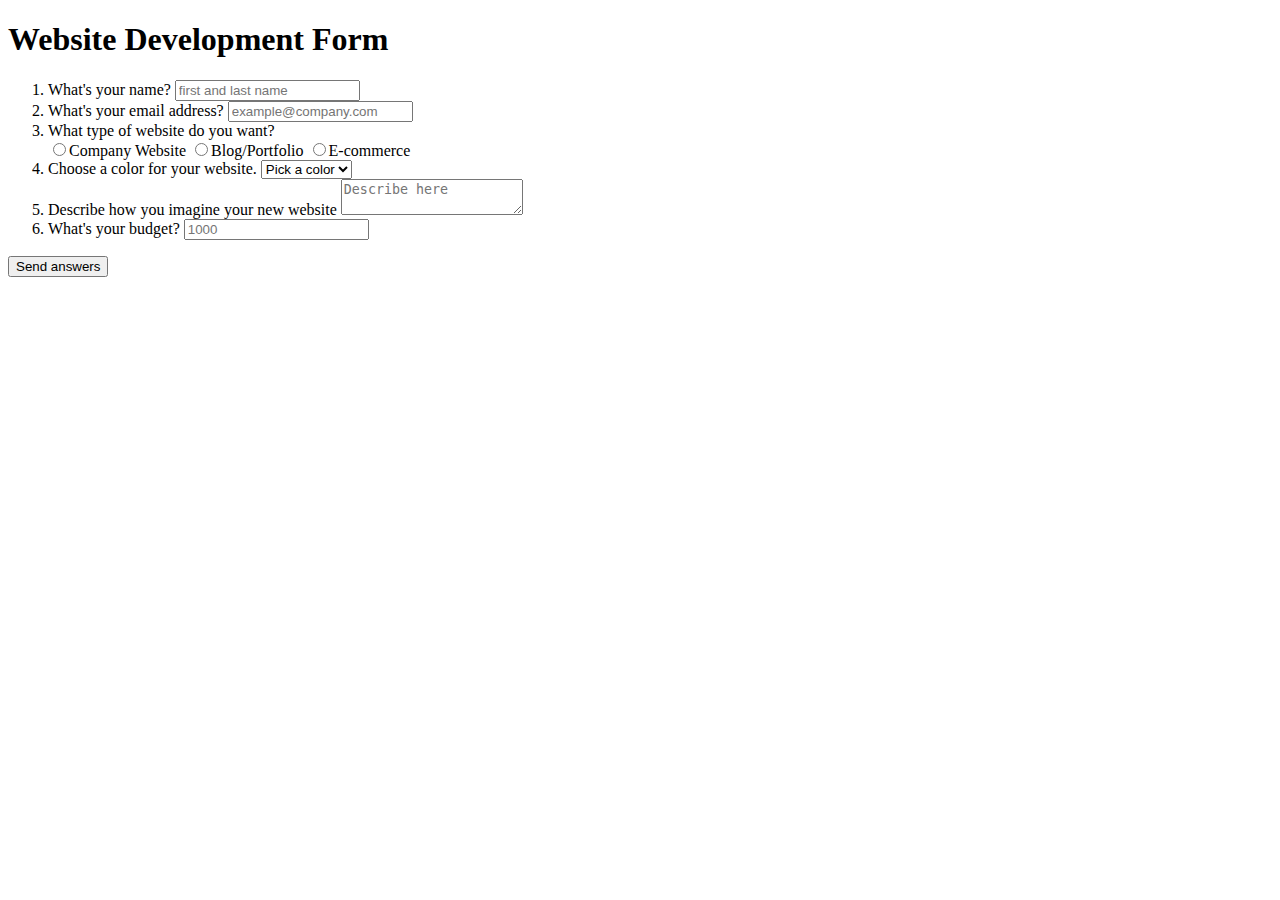
==== Hireme/index.html @ 50fa2ed2 "linking pages" ====
<!DOCTYPE html>
<html lang="en" class="no-js">
	<head>
		<meta charset="UTF-8" />
		<meta http-equiv="X-UA-Compatible" content="IE=edge"> 
		<meta name="viewport" content="width=device-width, initial-scale=1"> 
		<title>Hire Renice</title>
		<meta name="description" content="Fullscreen Form Interface: A distraction-free form concept with fancy animations" />
		<meta name="keywords" content="fullscreen form, css animations, distraction-free, web design" />
		<meta name="author" content="Codrops" />
		<link rel="shortcut icon" href="../favicon.ico">
		<link rel="stylesheet" type="text/css" href="css/normalize.css" />
		<link rel="stylesheet" type="text/css" href="css/demo.css" />
		<link rel="stylesheet" type="text/css" href="css/component.css" />
		<link rel="stylesheet" type="text/css" href="css/cs-select.css" />
		<link rel="stylesheet" type="text/css" href="css/cs-skin-boxes.css" />
		<script src="js/modernizr.custom.js"></script>
	</head>
	<body>
		<div class="container">

			<div class="fs-form-wrap" id="fs-form-wrap">
				<div class="fs-title">
					<h1>Website Development Form</h1>
					<!-- <div class="codrops-top">
						<a class="codrops-icon codrops-icon-prev" href="http://tympanus.net/Development/NotificationStyles/"><span>Previous Demo</span></a>
						<a class="codrops-icon codrops-icon-drop" href="http://tympanus.net/codrops/?p=19520"><span>Back to the Codrops Article</span></a>
						<a class="codrops-icon codrops-icon-info" href="#"><span>This is a demo for a fullscreen form</span></a>
					</div>
				</div> -->
				<form id="myform" class="fs-form fs-form-full" autocomplete="off">
					<ol class="fs-fields">
						<li>
							<label class="fs-field-label fs-anim-upper" for="q1">What's your name?</label>
							<input class="fs-anim-lower" id="q1" name="q1" type="text" placeholder="first and last name" required/>
						</li>
						<li>
							<label class="fs-field-label fs-anim-upper" for="q2" data-info="We won't send you spam, we promise...">What's your email address?</label>
							<input class="fs-anim-lower" id="q2" name="q2" type="email" placeholder="example@company.com" required/>
						</li>
						<li data-input-trigger>
							<label class="fs-field-label fs-anim-upper" for="q3" data-info="This will help us know what kind of service you need">What type of website do you want?</label>
							<div class="fs-radio-group fs-radio-custom clearfix fs-anim-lower">
								<span><input id="q3b" name="q3" type="radio" value="conversion"/><label for="q3b" class="radio-conversion">Company Website</label></span>
								<span><input id="q3c" name="q3" type="radio" value="social"/><label for="q3c" class="radio-social">Blog/Portfolio</label></span>
								<span><input id="q3a" name="q3" type="radio" value="mobile"/><label for="q3a" class="radio-mobile">E-commerce</label></span>
							</div>
						</li>
						<li data-input-trigger>
							<label class="fs-field-label fs-anim-upper" data-info="We'll make sure to use it all over">Choose a color for your website.</label>
							<select class="cs-select cs-skin-boxes fs-anim-lower">
								<option value="" disabled selected>Pick a color</option>
								<option value="#588c75" data-class="color-588c75">#588c75</option>
								<option value="#b0c47f" data-class="color-b0c47f">#b0c47f</option>
								<option value="#f3e395" data-class="color-f3e395">#f3e395</option>
								<option value="#f3ae73" data-class="color-f3ae73">#f3ae73</option>
								<option value="#da645a" data-class="color-da645a">#da645a</option>
								<option value="#79a38f" data-class="color-79a38f">#79a38f</option>
								<option value="#c1d099" data-class="color-c1d099">#c1d099</option>
								<option value="#f5eaaa" data-class="color-f5eaaa">#f5eaaa</option>
								<option value="#f5be8f" data-class="color-f5be8f">#f5be8f</option>
								<option value="#e1837b" data-class="color-e1837b">#e1837b</option>
								<option value="#9bbaab" data-class="color-9bbaab">#9bbaab</option>
								<option value="#d1dcb2" data-class="color-d1dcb2">#d1dcb2</option>
								<option value="#f9eec0" data-class="color-f9eec0">#f9eec0</option>
								<option value="#f7cda9" data-class="color-f7cda9">#f7cda9</option>
								<option value="#e8a19b" data-class="color-e8a19b">#e8a19b</option>
								<option value="#bdd1c8" data-class="color-bdd1c8">#bdd1c8</option>
								<option value="#e1e7cd" data-class="color-e1e7cd">#e1e7cd</option>
								<option value="#faf4d4" data-class="color-faf4d4">#faf4d4</option>
								<option value="#fbdfc9" data-class="color-fbdfc9">#fbdfc9</option>
								<option value="#f1c1bd" data-class="color-f1c1bd">#f1c1bd</option>
							</select>
						</li>
						<li>
							<label class="fs-field-label fs-anim-upper" for="q4">Describe how you imagine your new website</label>
							<textarea class="fs-anim-lower" id="q4" name="q4" placeholder="Describe here"></textarea>
						</li>
						<li>
							<label class="fs-field-label fs-anim-upper" for="q5">What's your budget?</label>
							<input class="fs-mark fs-anim-lower" id="q5" name="q5" type="number" placeholder="1000" step="100" min="100"/>
						</li>
					</ol><!-- /fs-fields -->
					<button class="fs-submit" type="submit">Send answers</button>
				</form><!-- /fs-form -->
			</div><!-- /fs-form-wrap -->

		</div><!-- /container -->
		<script src="js/classie.js"></script>
		<script src="js/selectFx.js"></script>
		<script src="js/fullscreenForm.js"></script>
		<script>
			(function() {
				var formWrap = document.getElementById( 'fs-form-wrap' );

				[].slice.call( document.querySelectorAll( 'select.cs-select' ) ).forEach( function(el) {	
					new SelectFx( el, {
						stickyPlaceholder: false,
						onChange: function(val){
							document.querySelector('span.cs-placeholder').style.backgroundColor = val;
						}
					});
				} );

				new FForm( formWrap, {
					onReview : function() {
						classie.add( document.body, 'overview' ); // for demo purposes only
					}
				} );
			})();
		</script>
	</body>
</html>
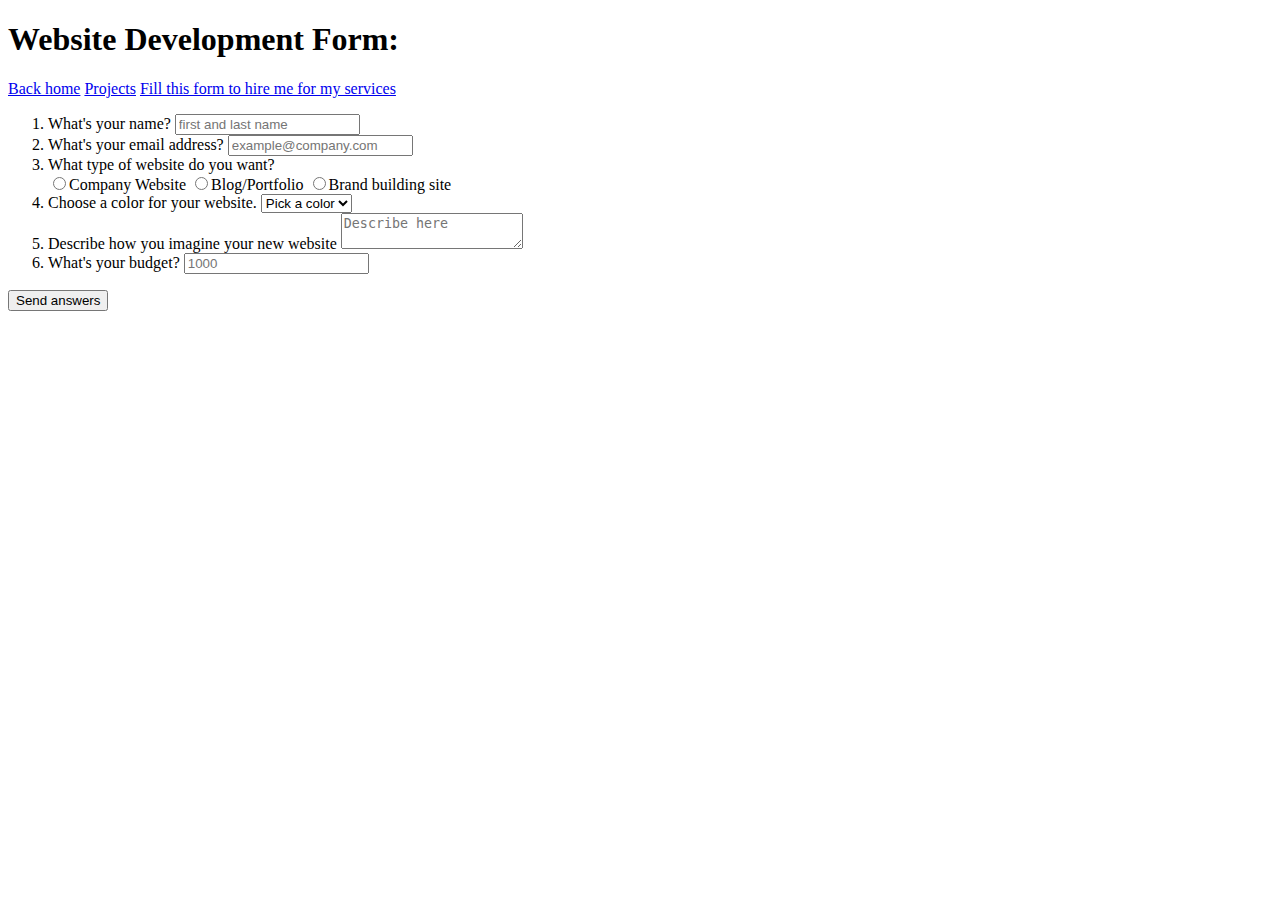
==== commit 41b60add: "updated version" ====
--- a/Hireme/index.html
+++ b/Hireme/index.html
@@ -7,7 +7,7 @@
 		<title>Hire Renice</title>
 		<meta name="description" content="Fullscreen Form Interface: A distraction-free form concept with fancy animations" />
 		<meta name="keywords" content="fullscreen form, css animations, distraction-free, web design" />
-		<meta name="author" content="Codrops" />
+		<meta name="author" content="Codrops"/>
 		<link rel="shortcut icon" href="../favicon.ico">
 		<link rel="stylesheet" type="text/css" href="css/normalize.css" />
 		<link rel="stylesheet" type="text/css" href="css/demo.css" />
@@ -21,13 +21,13 @@
 
 			<div class="fs-form-wrap" id="fs-form-wrap">
 				<div class="fs-title">
-					<h1>Website Development Form</h1>
-					<!-- <div class="codrops-top">
-						<a class="codrops-icon codrops-icon-prev" href="http://tympanus.net/Development/NotificationStyles/"><span>Previous Demo</span></a>
-						<a class="codrops-icon codrops-icon-drop" href="http://tympanus.net/codrops/?p=19520"><span>Back to the Codrops Article</span></a>
-						<a class="codrops-icon codrops-icon-info" href="#"><span>This is a demo for a fullscreen form</span></a>
+					<h1>Website Development Form:</h1>
+					<div class="codrops-top">
+						<a class="codrops-icon codrops-icon-prev" href="../index.html"><span>Back home</span></a>
+						<a class="codrops-icon codrops-icon-drop" href="../index.html#works"><span>Projects</span></a>
+						<a class="codrops-icon codrops-icon-info" href="#"><span>Fill this form to hire me for my services</span></a>
 					</div>
-				</div> -->
+				</div>
 				<form id="myform" class="fs-form fs-form-full" autocomplete="off">
 					<ol class="fs-fields">
 						<li>
@@ -43,7 +43,7 @@
 							<div class="fs-radio-group fs-radio-custom clearfix fs-anim-lower">
 								<span><input id="q3b" name="q3" type="radio" value="conversion"/><label for="q3b" class="radio-conversion">Company Website</label></span>
 								<span><input id="q3c" name="q3" type="radio" value="social"/><label for="q3c" class="radio-social">Blog/Portfolio</label></span>
-								<span><input id="q3a" name="q3" type="radio" value="mobile"/><label for="q3a" class="radio-mobile">E-commerce</label></span>
+								<span><input id="q3a" name="q3" type="radio" value="mobile"/><label for="q3a" class="radio-mobile">Brand building site</label></span>
 							</div>
 						</li>
 						<li data-input-trigger>
